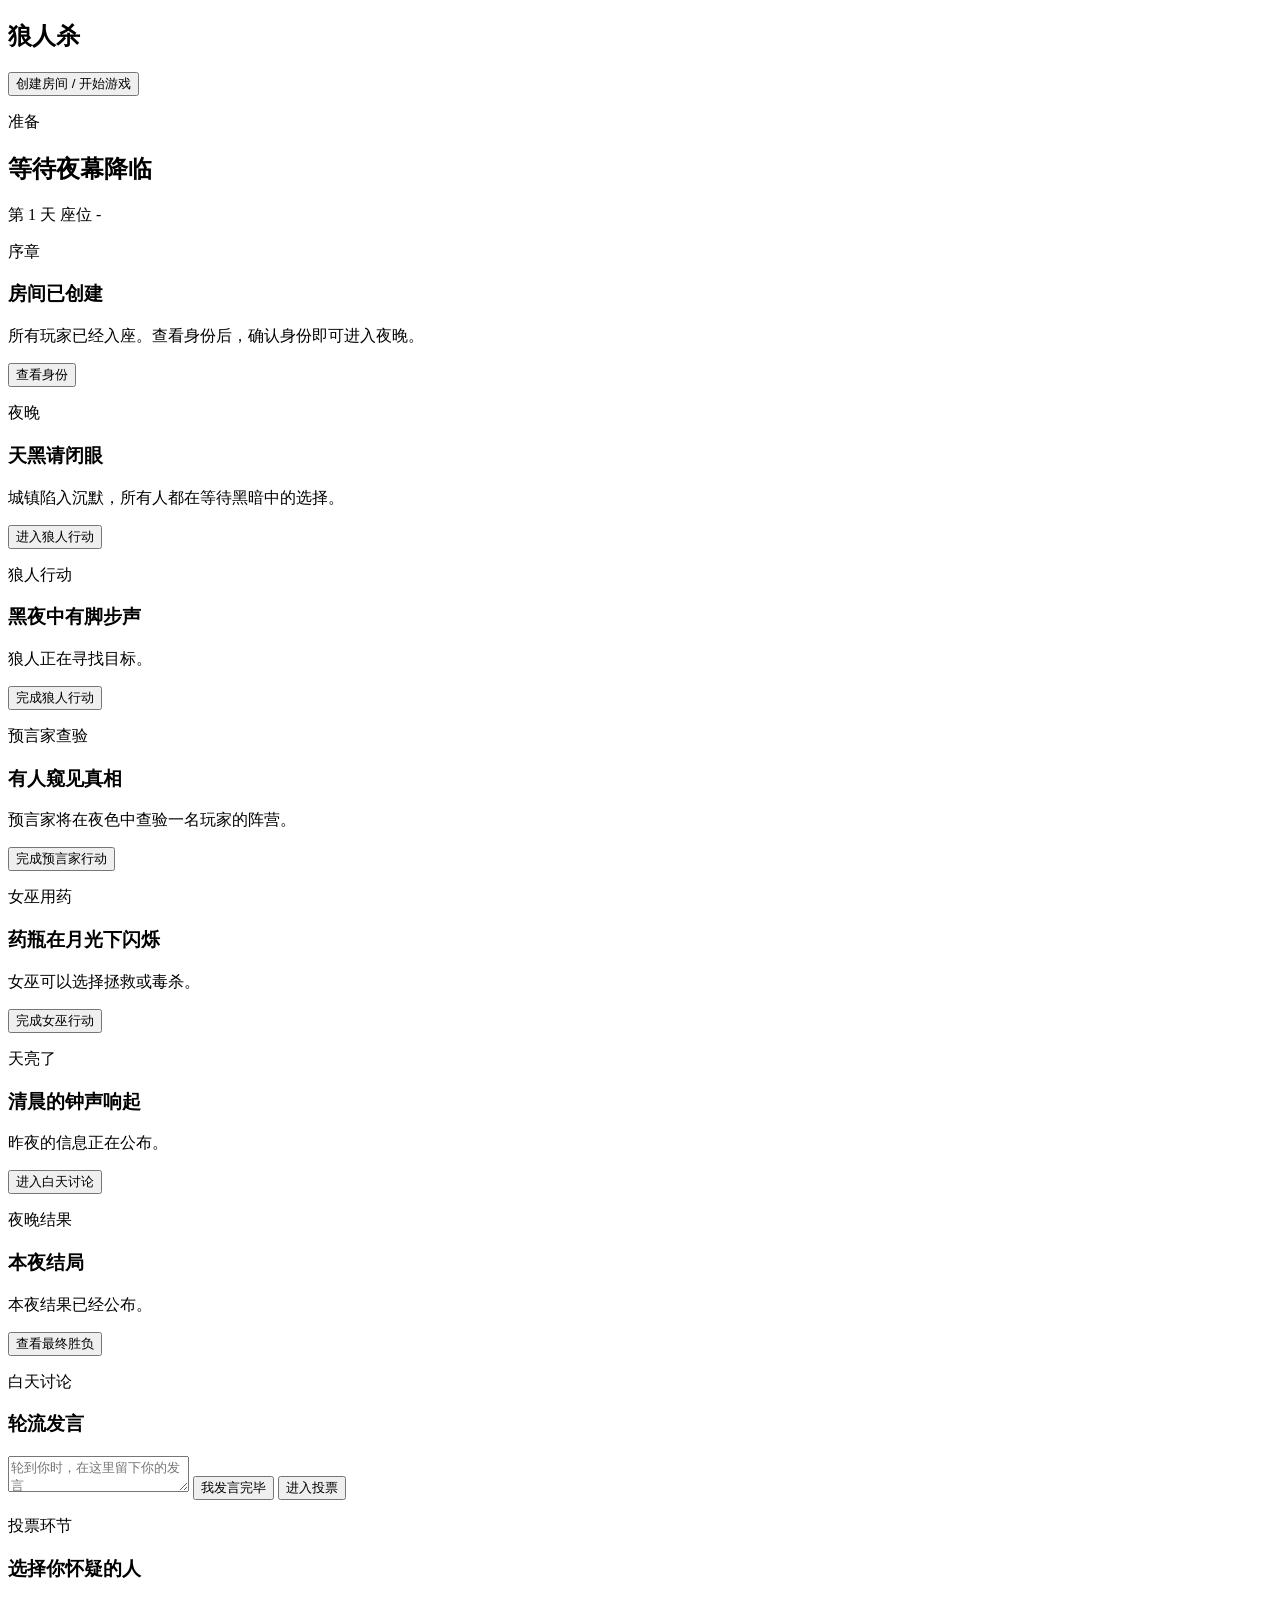
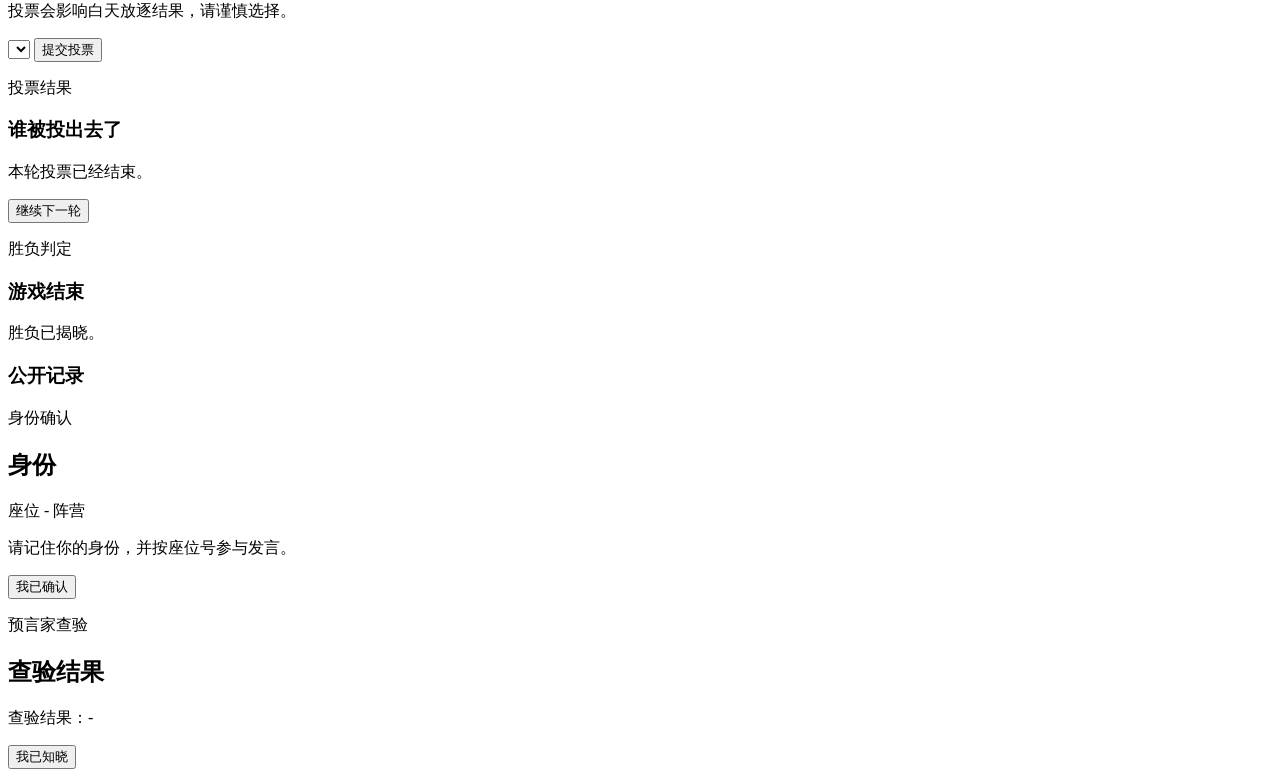
==== src/werewolf_langgraph/static/index.html @ e7394eb0 "Initial commit" ====
<!doctype html>
<html lang="zh-CN">
  <head>
    <meta charset="utf-8" />
    <meta name="viewport" content="width=device-width, initial-scale=1" />
    <title>狼人杀</title>
    <link rel="stylesheet" href="/static/styles.css" />
  </head>
  <body>
    <div id="fogTransition" class="fog-transition" aria-hidden="true"></div>

    <main>
      <section id="startScreen" class="start-screen">
        <div class="moon"></div>
        <div class="start-content">
          <h1>狼人杀</h1>
          <button id="startButton" class="primary-action" type="button">创建房间 / 开始游戏</button>
          <p id="startStatus" class="start-status" role="status" aria-live="polite"></p>
        </div>
      </section>

      <section id="gameScreen" class="game-screen hidden">
        <header class="game-header">
          <div>
            <p id="phaseEyebrow" class="eyebrow">准备</p>
            <h2 id="phaseTitle">等待夜幕降临</h2>
          </div>
          <div class="round-info">
            <span id="roundInfo">第 1 天</span>
            <span id="seatInfo">座位 -</span>
          </div>
        </header>

        <section class="table-area">
          <div id="players" class="players"></div>
        </section>

        <section class="phase-stage">
          <article id="phaseSetup" class="phase-panel active">
            <p class="phase-mark">序章</p>
            <h3>房间已创建</h3>
            <p>所有玩家已经入座。查看身份后，确认身份即可进入夜晚。</p>
            <button id="confirmRoleButton" class="primary-action" type="button">查看身份</button>
          </article>

          <article id="phaseNight" class="phase-panel">
            <p class="phase-mark">夜晚</p>
            <h3>天黑请闭眼</h3>
            <p>城镇陷入沉默，所有人都在等待黑暗中的选择。</p>
            <button id="advanceButton" class="primary-action" type="button">进入狼人行动</button>
          </article>

          <article id="phaseWolf" class="phase-panel">
            <p class="phase-mark danger">狼人行动</p>
            <h3>黑夜中有脚步声</h3>
            <p id="wolfStatus">狼人正在寻找目标。</p>
            <div id="wolfAction" class="choice-box"></div>
            <button id="wolfNextButton" class="primary-action hidden" type="button">完成狼人行动</button>
          </article>

          <article id="phaseSeer" class="phase-panel">
            <p class="phase-mark good">预言家查验</p>
            <h3>有人窥见真相</h3>
            <p id="seerStatus">预言家将在夜色中查验一名玩家的阵营。</p>
            <div id="seerAction" class="choice-box"></div>
            <button id="seerNextButton" class="primary-action hidden" type="button">完成预言家行动</button>
          </article>

          <article id="phaseWitch" class="phase-panel">
            <p class="phase-mark good">女巫用药</p>
            <h3>药瓶在月光下闪烁</h3>
            <p id="witchStatus">女巫可以选择拯救或毒杀。</p>
            <div id="witchAction" class="choice-box"></div>
            <button id="witchNextButton" class="primary-action hidden" type="button">完成女巫行动</button>
          </article>

          <article id="phaseDawn" class="phase-panel">
            <p class="phase-mark">天亮了</p>
            <h3>清晨的钟声响起</h3>
            <p id="dawnSummary">昨夜的信息正在公布。</p>
            <button id="dawnNextButton" class="primary-action" type="button">进入白天讨论</button>
          </article>

          <article id="phaseNightResult" class="phase-panel">
            <p class="phase-mark">夜晚结果</p>
            <h3>本夜结局</h3>
            <p id="nightResultSummary">本夜结果已经公布。</p>
            <button id="nightResultNextButton" class="primary-action" type="button">查看最终胜负</button>
          </article>

          <article id="phaseDiscussion" class="phase-panel discussion-panel">
            <p class="phase-mark">白天讨论</p>
            <h3>轮流发言</h3>
            <div id="speechFeed" class="speech-feed"></div>
            <div class="human-speech">
              <textarea id="speechInput" placeholder="轮到你时，在这里留下你的发言"></textarea>
              <button id="speechButton" class="primary-action" type="button">我发言完毕</button>
              <button id="discussionNextButton" class="primary-action" type="button">进入投票</button>
            </div>
          </article>

          <article id="phaseVote" class="phase-panel">
            <p class="phase-mark">投票环节</p>
            <h3>选择你怀疑的人</h3>
            <p>投票会影响白天放逐结果，请谨慎选择。</p>
            <div id="voteFeed" class="speech-feed vote-feed"></div>
            <div class="vote-box">
              <select id="voteTarget"></select>
              <button id="voteButton" class="primary-action" type="button">提交投票</button>
            </div>
          </article>

          <article id="phaseVoteResult" class="phase-panel">
            <p class="phase-mark">投票结果</p>
            <h3>谁被投出去了</h3>
            <p id="voteResultSummary">本轮投票已经结束。</p>
            <button id="voteResultNextButton" class="primary-action" type="button">继续下一轮</button>
          </article>

          <article id="phaseResult" class="phase-panel">
            <p class="phase-mark">胜负判定</p>
            <h3 id="winnerTitle">游戏结束</h3>
            <p id="winnerText">胜负已揭晓。</p>
          </article>
        </section>

        <section class="event-log">
          <h3>公开记录</h3>
          <div id="events"></div>
        </section>
      </section>
    </main>

    <div id="roleModal" class="modal hidden" role="dialog" aria-modal="true">
      <div class="role-card">
        <p class="role-card-kicker">身份确认</p>
        <h2 id="roleName">身份</h2>
        <div class="role-details">
          <span id="roleSeat">座位 -</span>
          <span id="roleCamp">阵营</span>
        </div>
        <p id="roleTeammates" class="role-teammates hidden"></p>
        <p id="roleHint">请记住你的身份，并按座位号参与发言。</p>
        <button id="closeRoleModalButton" class="primary-action" type="button">我已确认</button>
      </div>
    </div>

    <div id="seerRevealModal" class="modal hidden" role="dialog" aria-modal="true">
      <div class="seer-reveal-card">
        <p class="role-card-kicker">预言家查验</p>
        <h2 id="seerRevealTitle">查验结果</h2>
        <p id="seerRevealText">查验结果：-</p>
        <button id="seerAckButton" class="primary-action" type="button">我已知晓</button>
      </div>
    </div>

    <script src="/static/app.js?v=20260524-final-result-step"></script>
  </body>
</html>
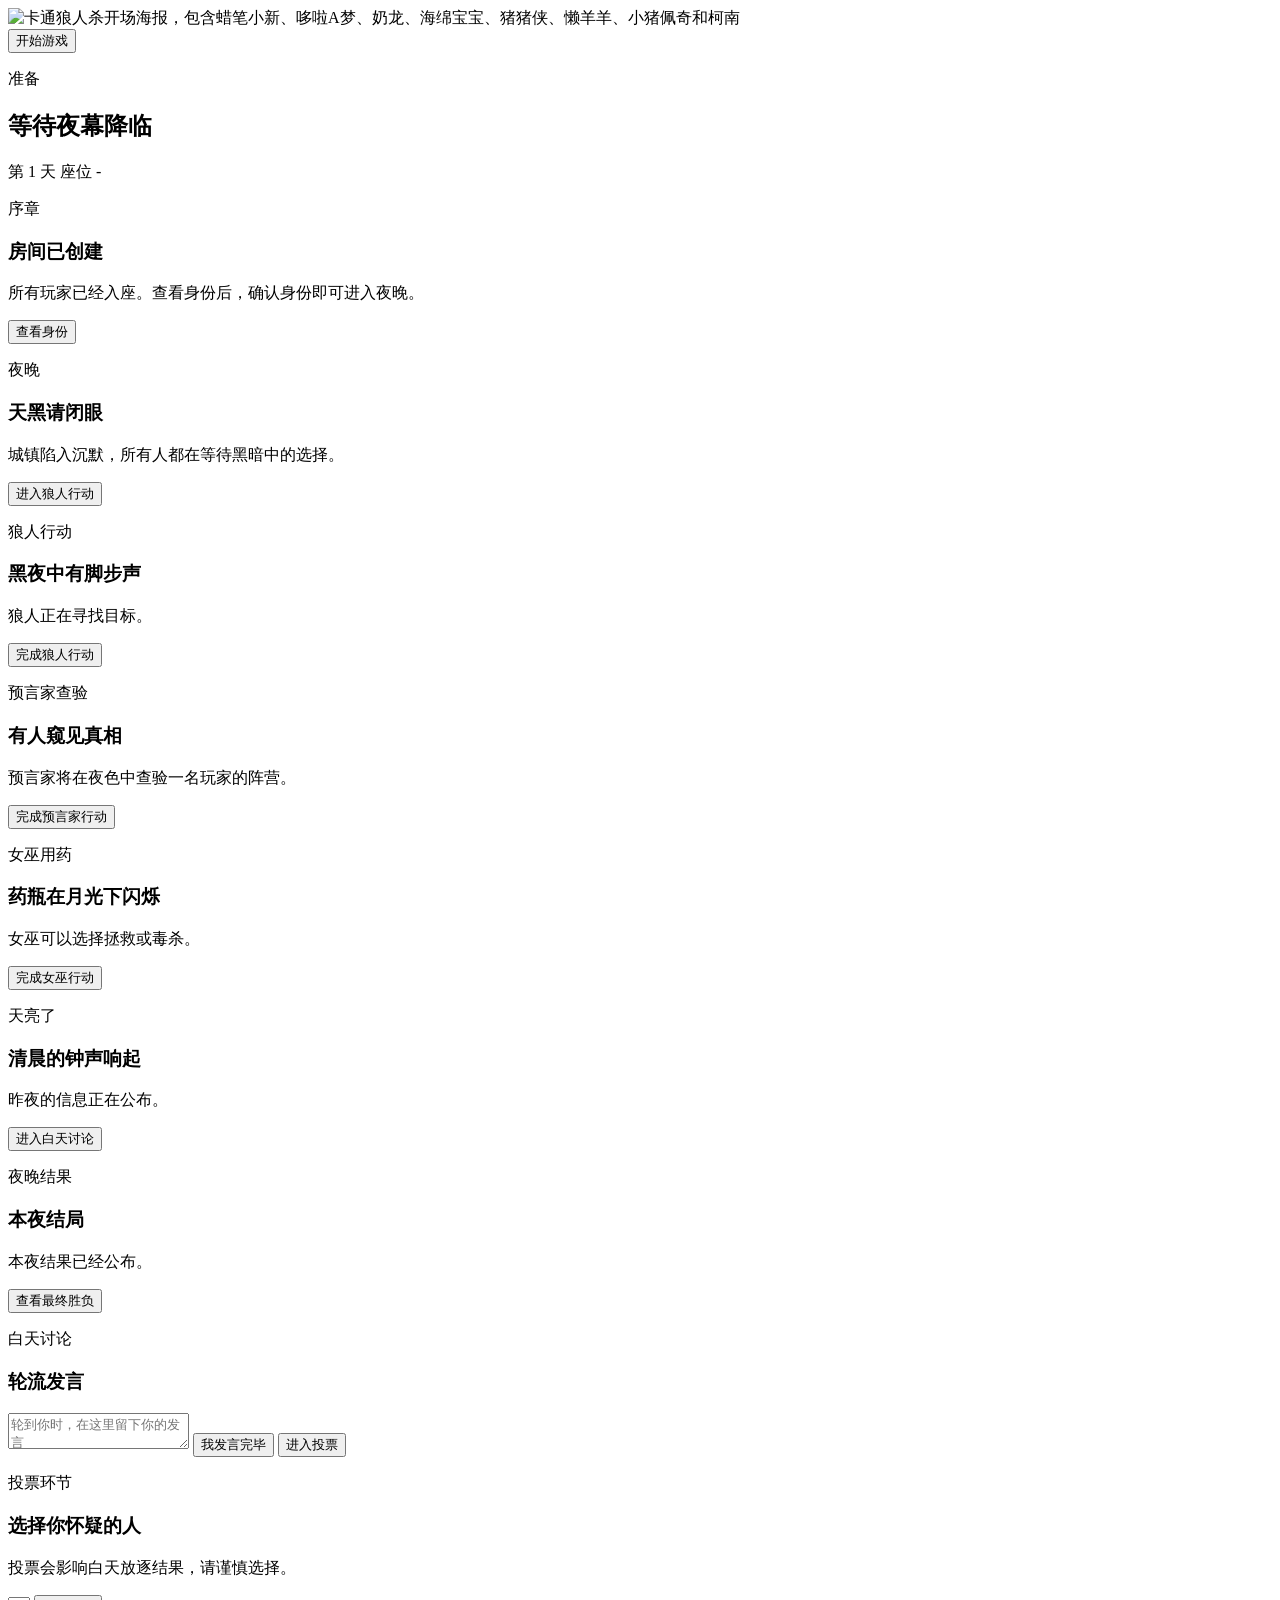
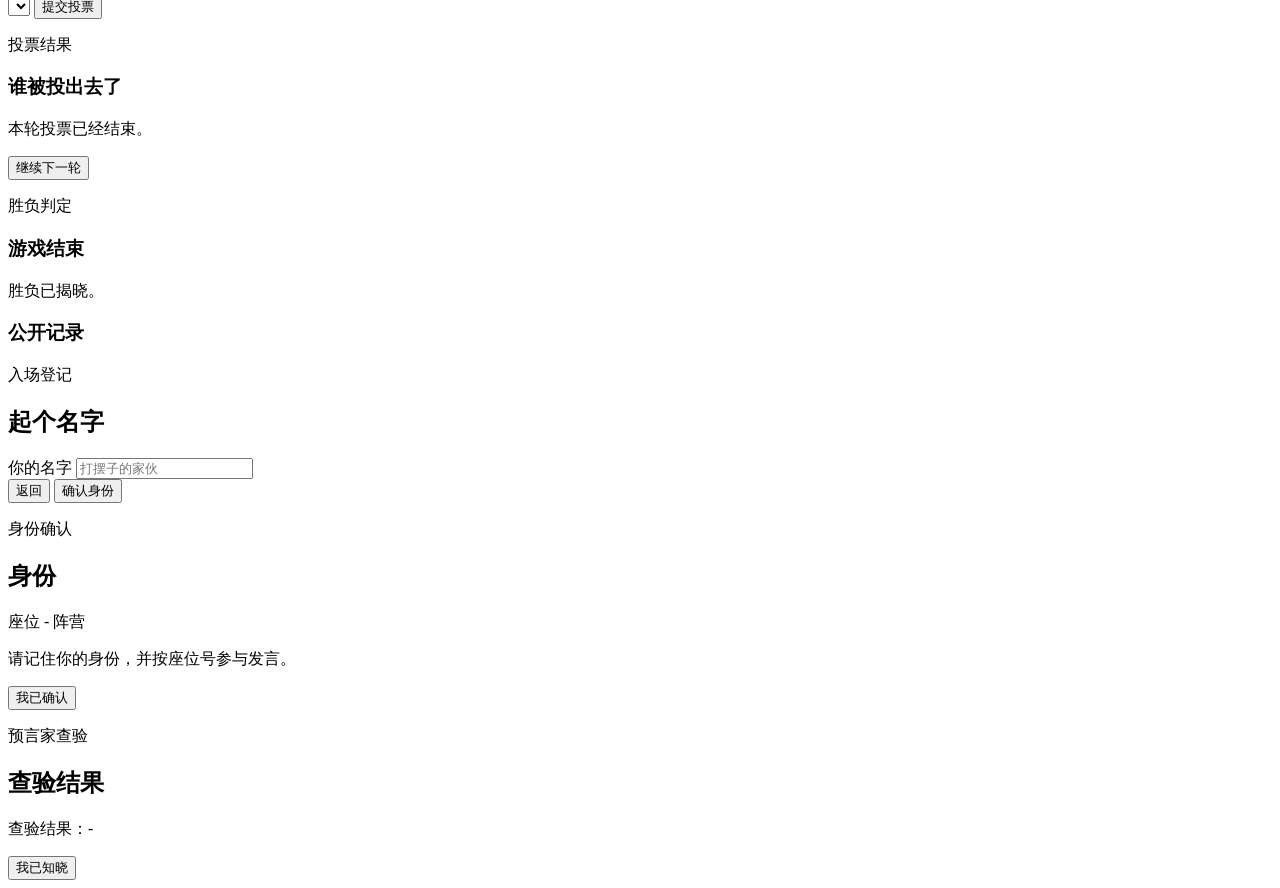
==== commit 83f15baf: "Update game" ====
--- a/src/werewolf_langgraph/static/index.html
+++ b/src/werewolf_langgraph/static/index.html
@@ -3,7 +3,7 @@
   <head>
     <meta charset="utf-8" />
     <meta name="viewport" content="width=device-width, initial-scale=1" />
-    <title>狼人杀</title>
+    <title>卡通狼人杀</title>
     <link rel="stylesheet" href="/static/styles.css" />
   </head>
   <body>
@@ -11,11 +11,16 @@
 
     <main>
       <section id="startScreen" class="start-screen">
-        <div class="moon"></div>
         <div class="start-content">
-          <h1>狼人杀</h1>
-          <button id="startButton" class="primary-action" type="button">创建房间 / 开始游戏</button>
-          <p id="startStatus" class="start-status" role="status" aria-live="polite"></p>
+          <img
+            class="opening-poster"
+            src="/static/assets/uploaded-opening-poster.png"
+            alt="卡通狼人杀开场海报，包含蜡笔小新、哆啦A梦、奶龙、海绵宝宝、猪猪侠、懒羊羊、小猪佩奇和柯南"
+          />
+          <div class="poster-controls">
+            <button id="startButton" class="poster-start-button" type="button" aria-label="开始游戏">开始游戏</button>
+            <p id="startStatus" class="start-status" role="status" aria-live="polite"></p>
+          </div>
         </div>
       </section>
 
@@ -85,6 +90,7 @@
             <p class="phase-mark">夜晚结果</p>
             <h3>本夜结局</h3>
             <p id="nightResultSummary">本夜结果已经公布。</p>
+            <div id="hunterAction" class="choice-box"></div>
             <button id="nightResultNextButton" class="primary-action" type="button">查看最终胜负</button>
           </article>
 
@@ -131,6 +137,21 @@
       </section>
     </main>
 
+    <div id="nameModal" class="modal hidden" role="dialog" aria-modal="true" aria-labelledby="nameModalTitle">
+      <div class="name-card">
+        <p class="role-card-kicker">入场登记</p>
+        <h2 id="nameModalTitle">起个名字</h2>
+        <label class="name-field" for="humanNameInput">
+          <span>你的名字</span>
+          <input id="humanNameInput" maxlength="16" autocomplete="nickname" placeholder="打摆子的家伙" />
+        </label>
+        <div class="name-actions">
+          <button id="cancelNameButton" class="secondary-action" type="button">返回</button>
+          <button id="confirmNameButton" class="primary-action" type="button">确认身份</button>
+        </div>
+      </div>
+    </div>
+
     <div id="roleModal" class="modal hidden" role="dialog" aria-modal="true">
       <div class="role-card">
         <p class="role-card-kicker">身份确认</p>
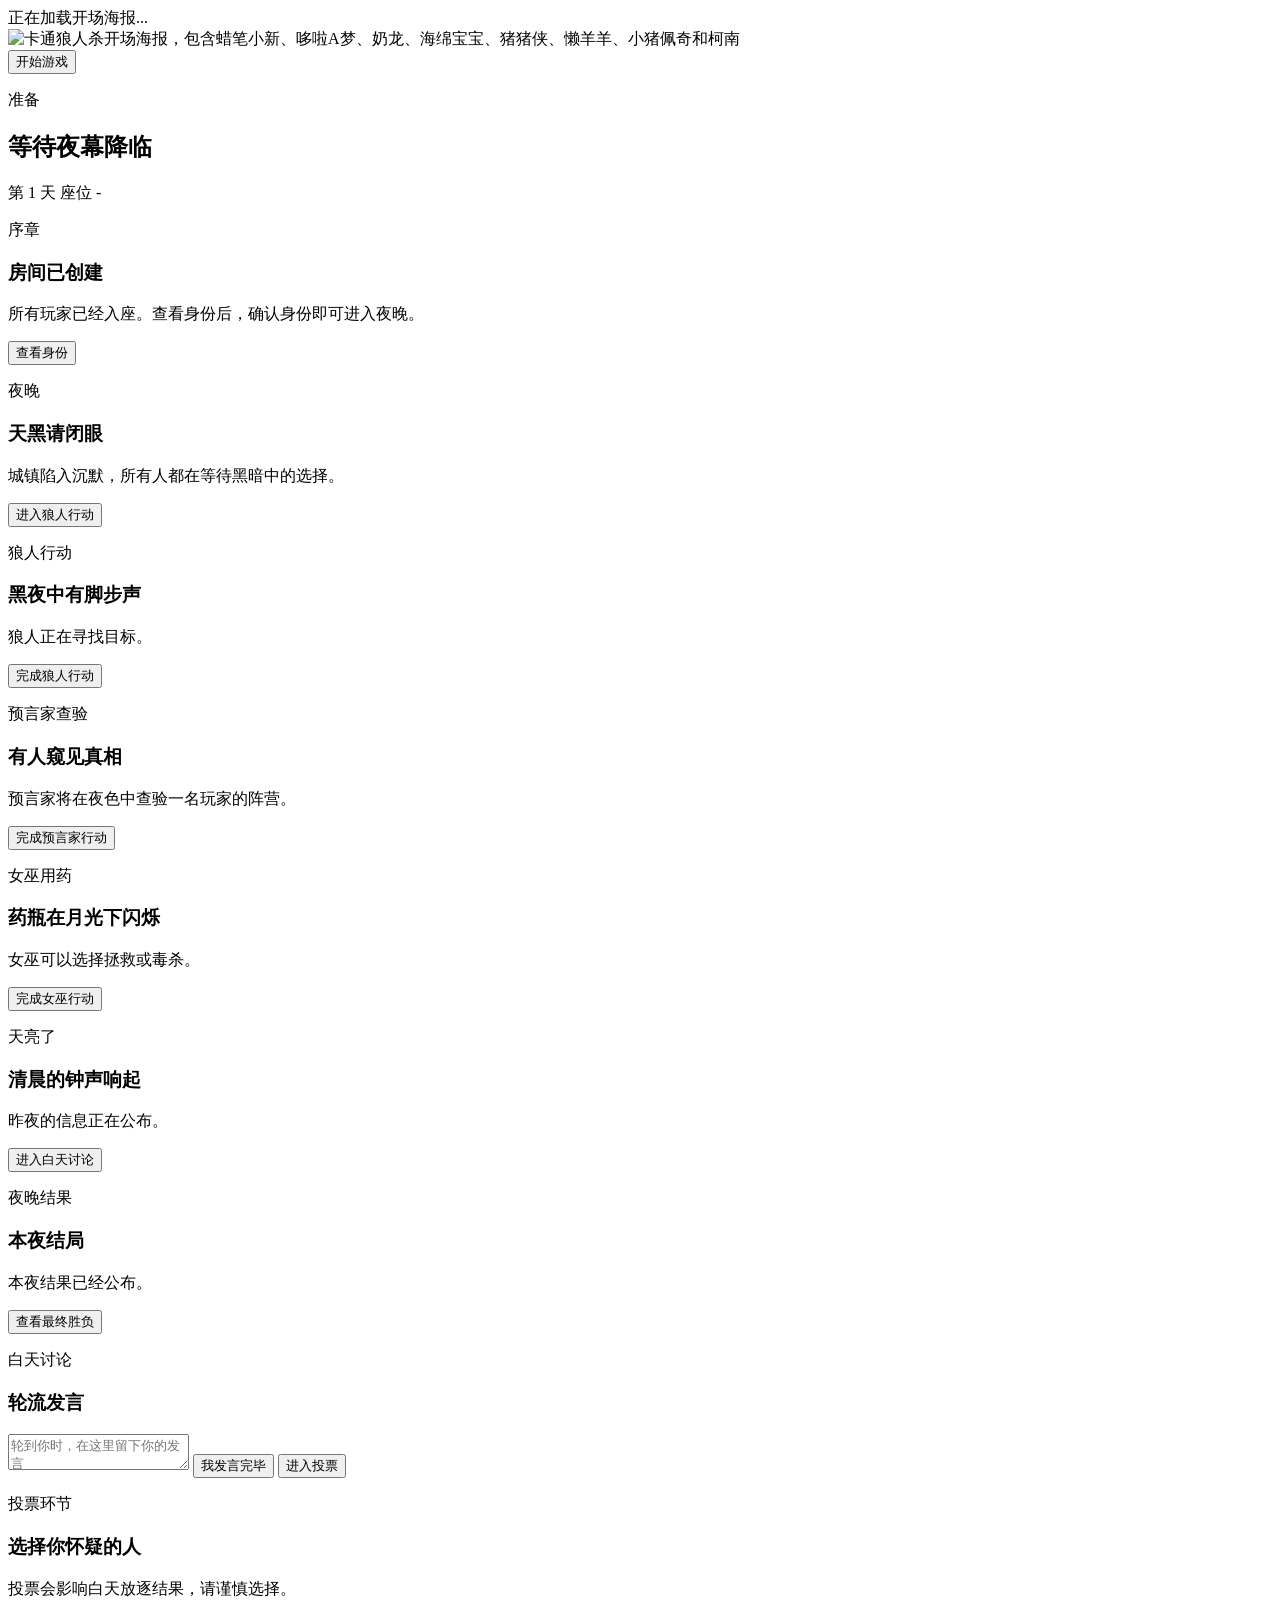
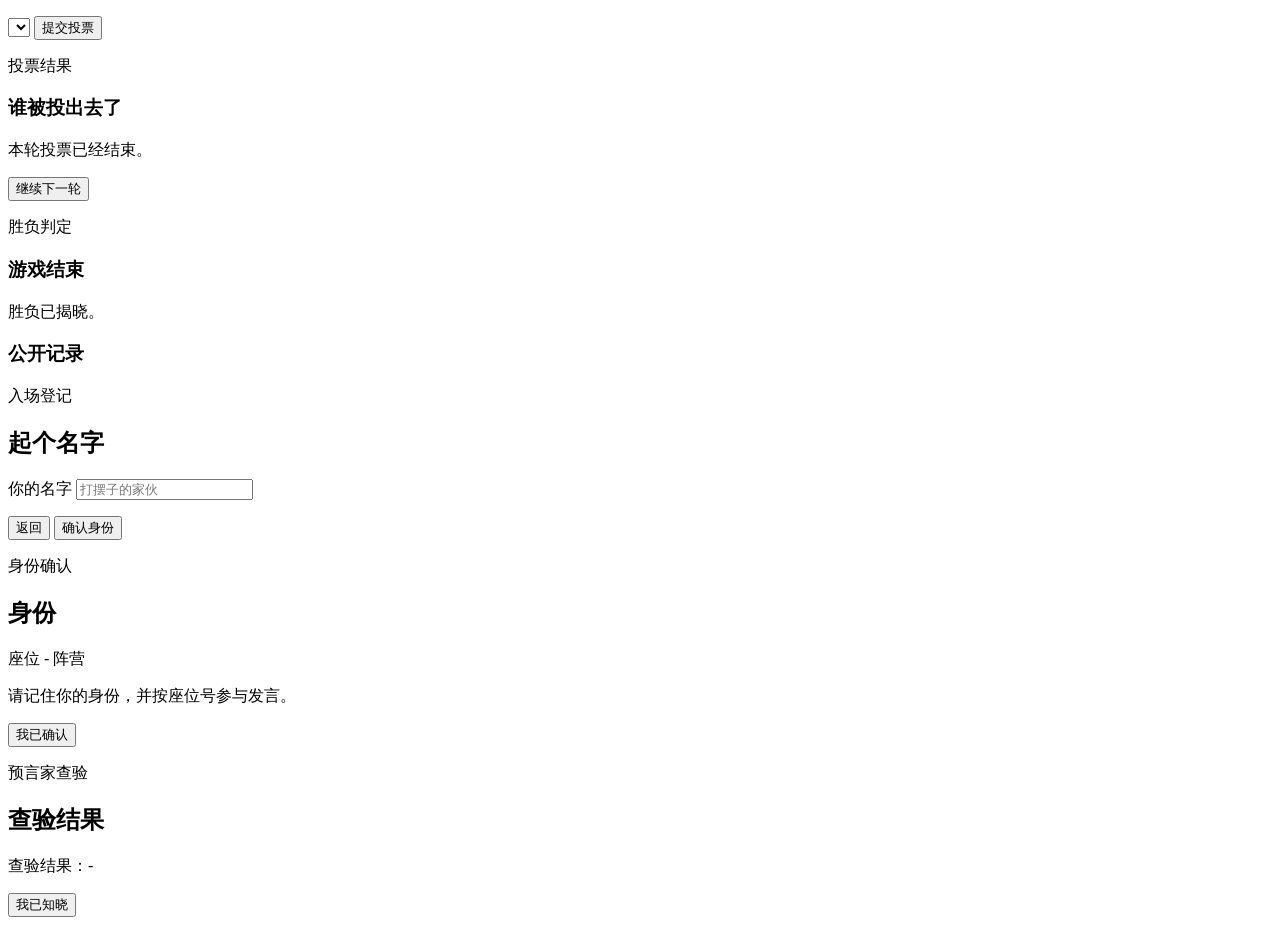
==== commit 8fba4c8f: "Update game" ====
--- a/src/werewolf_langgraph/static/index.html
+++ b/src/werewolf_langgraph/static/index.html
@@ -4,6 +4,7 @@
     <meta charset="utf-8" />
     <meta name="viewport" content="width=device-width, initial-scale=1" />
     <title>卡通狼人杀</title>
+    <link rel="preload" as="image" href="/static/assets/uploaded-opening-poster.webp" type="image/webp" />
     <link rel="stylesheet" href="/static/styles.css" />
   </head>
   <body>
@@ -11,10 +12,14 @@
 
     <main>
       <section id="startScreen" class="start-screen">
-        <div class="start-content">
+        <div class="start-content poster-loading">
+          <div id="posterLoading" class="poster-loading-panel" role="status" aria-live="polite">
+            <span>正在加载开场海报...</span>
+          </div>
           <img
+            id="openingPoster"
             class="opening-poster"
-            src="/static/assets/uploaded-opening-poster.png"
+            src="/static/assets/uploaded-opening-poster.webp"
             alt="卡通狼人杀开场海报，包含蜡笔小新、哆啦A梦、奶龙、海绵宝宝、猪猪侠、懒羊羊、小猪佩奇和柯南"
           />
           <div class="poster-controls">
@@ -145,6 +150,7 @@
           <span>你的名字</span>
           <input id="humanNameInput" maxlength="16" autocomplete="nickname" placeholder="打摆子的家伙" />
         </label>
+        <p id="nameStatus" class="name-status" role="status" aria-live="polite"></p>
         <div class="name-actions">
           <button id="cancelNameButton" class="secondary-action" type="button">返回</button>
           <button id="confirmNameButton" class="primary-action" type="button">确认身份</button>
